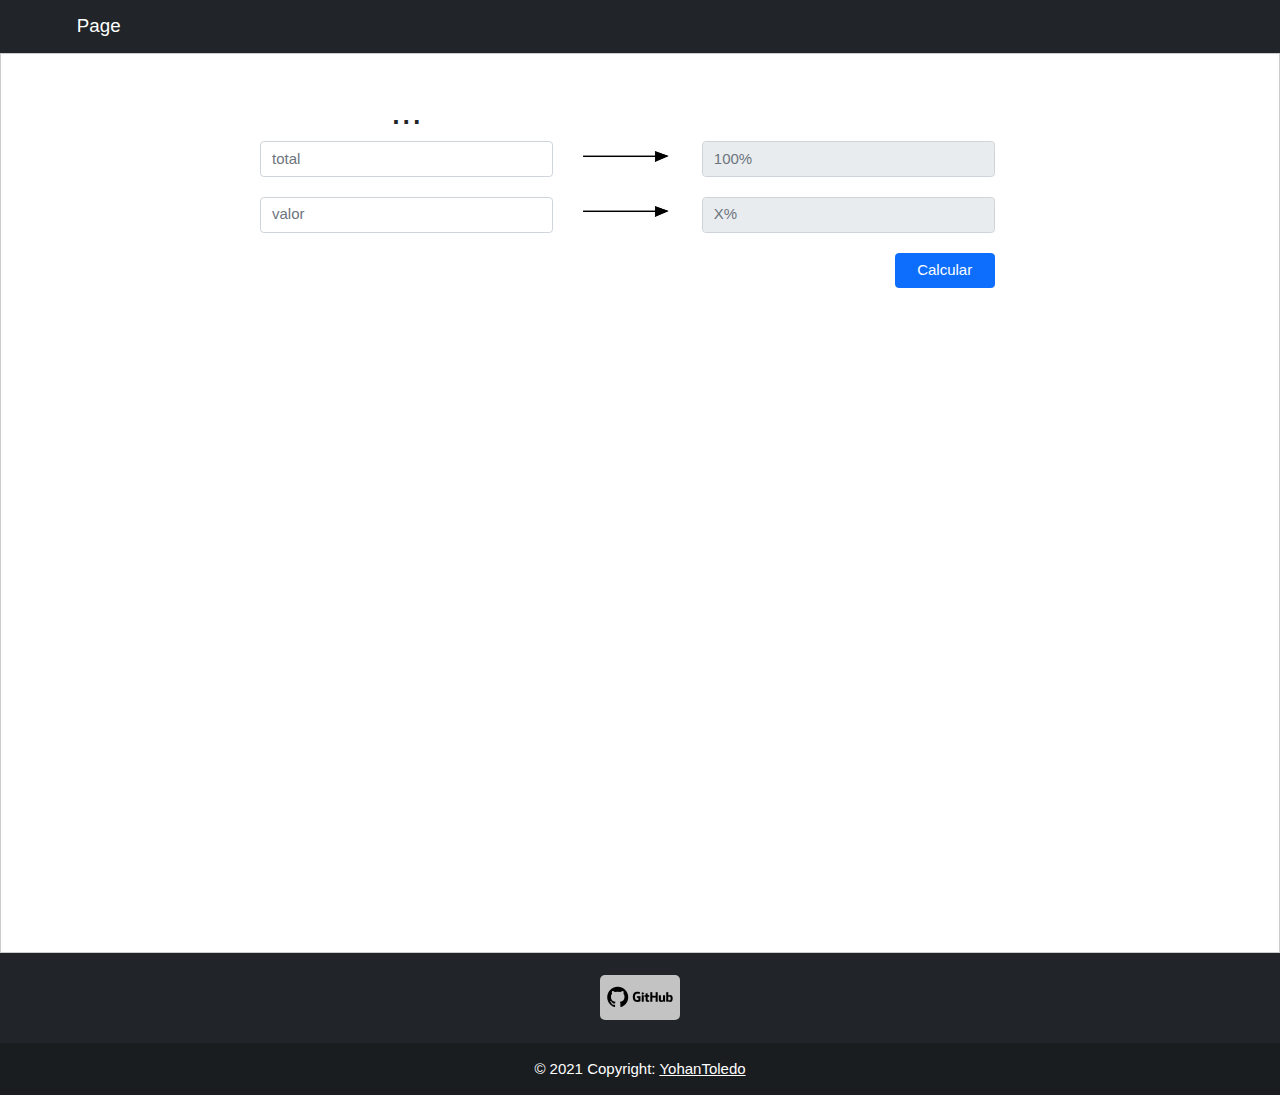
==== pages/index.html @ e11ba62f "Separating files and second page added" ====
<!doctype html>

<html>
	<head>
		<title>PAGE</title>
		<link href="../libs/bootstrap.min.css" rel="stylesheet" />
		<script src="../libs/jquery-3.6.0.min.js"></script>
		
		<link href="../stylesheet/style.css" rel="stylesheet" />		
		<script src="../javascript/functions.js"></script>
	</head>
	
	<body>
		
		<nav class="navbar navbar-dark bg-dark">
			<a class="navbar-brand" href="../index.html">Page</a>
		</nav>
		
		<div class="container-fluid">
			
			<div class="row">
				<div class="content col-md-12">
					<div class="row">
						<div class="col-md-5">
							<h1>...</h1>
						</div>
					</div>
				
					<div class="row" style="margin-bottom:20px;">
						<div class="col-md-5">    						
							<input class="form-control"  id="total" placeholder="total">
						</div>
						<div class="col-md-2" style="padding:0px;padding-top:3px;" > 
							<img class="img-seta" src="../images/seta.png"/>
						</div>
						<div class="col-md-5">
							<fieldset disabled>						
								<input class="form-control" placeholder="100%">
							</fieldset>
						</div>

					</div>
					
					<div class="row" style="margin-bottom:20px;">
						<div class="col-md-5">    						
							<input class="form-control" id="valor" placeholder="valor">
						</div>
						<div class="col-md-2" style="padding:0px;padding-top:3px;"> 
							<img class="img-seta" src="../images/seta.png"/>
						</div>
						<div class="col-md-5">
							<fieldset disabled>						
								<input class="form-control" id="resultado" placeholder="X%">
							</fieldset>
						</div>
					</div>
					
					<div class="row" style="margin-bottom:20px;">
						<div class="col-md-12 pull-right">
							<button type="button" class="btn btn-primary " id="btn-calcular" >Calcular</button>
						</div>
					</div>
				
				</div>
				
			</div>
			
		
		</div>
		
		<footer class="bg-dark text-center text-white">
  
			<div class="container p-4 pb-0">
				<section class="mb-4">  
				  <!-- Github -->
					<a class="col-md-12" text-align="center" href="https://github.com/YohanToledo">
						<img class="btn-github" src="../images/github.jpg"/>
					</a>
				</section>
			</div>

			<div class="text-center p-3" style="background-color: rgba(0, 0, 0, 0.2);">
				© 2021 Copyright:
				<a class="text-white" href="https://github.com/YohanToledo">YohanToledo</a>
			</div>
		</footer>
		
		
	</body>

</html>
---- stylesheet/style.css ----
body,html{
	height:100%;
	width:100%;
	font-family: 'Roboto', sans-serif;
	font-size:15px;
	background-color: /*#1C1C1C*/;
}


.navbar-brand{
	margin-left:6%;
	margin-right:6%;
}


.container-fluid{
	max-width: 100%;
	height:100%;
	text-align: center;
	border: 1px solid #ccc;
	margin-top: 0px;
	padding-left: 1%;
	padding-right: 1%;
	padding-top: 20px;
	padding-bottom:35px;
	/*border-radius:8px;*/
	background-color:#fff;
}

.content{
	padding:15px;
	text-align:center;
	max-width:60%;
	margin-left:19%;
}

.img-seta{
	width:90px; 
	height:15px; 
	padding: 2px;
	margin-right:3px;	
}

.btn-github{
	width:80px; 
	height:45px; 
	border-radius:5px;
}

#btn-calcular{
	width:100px;
}

.pull-right{
	text-align:right;
}
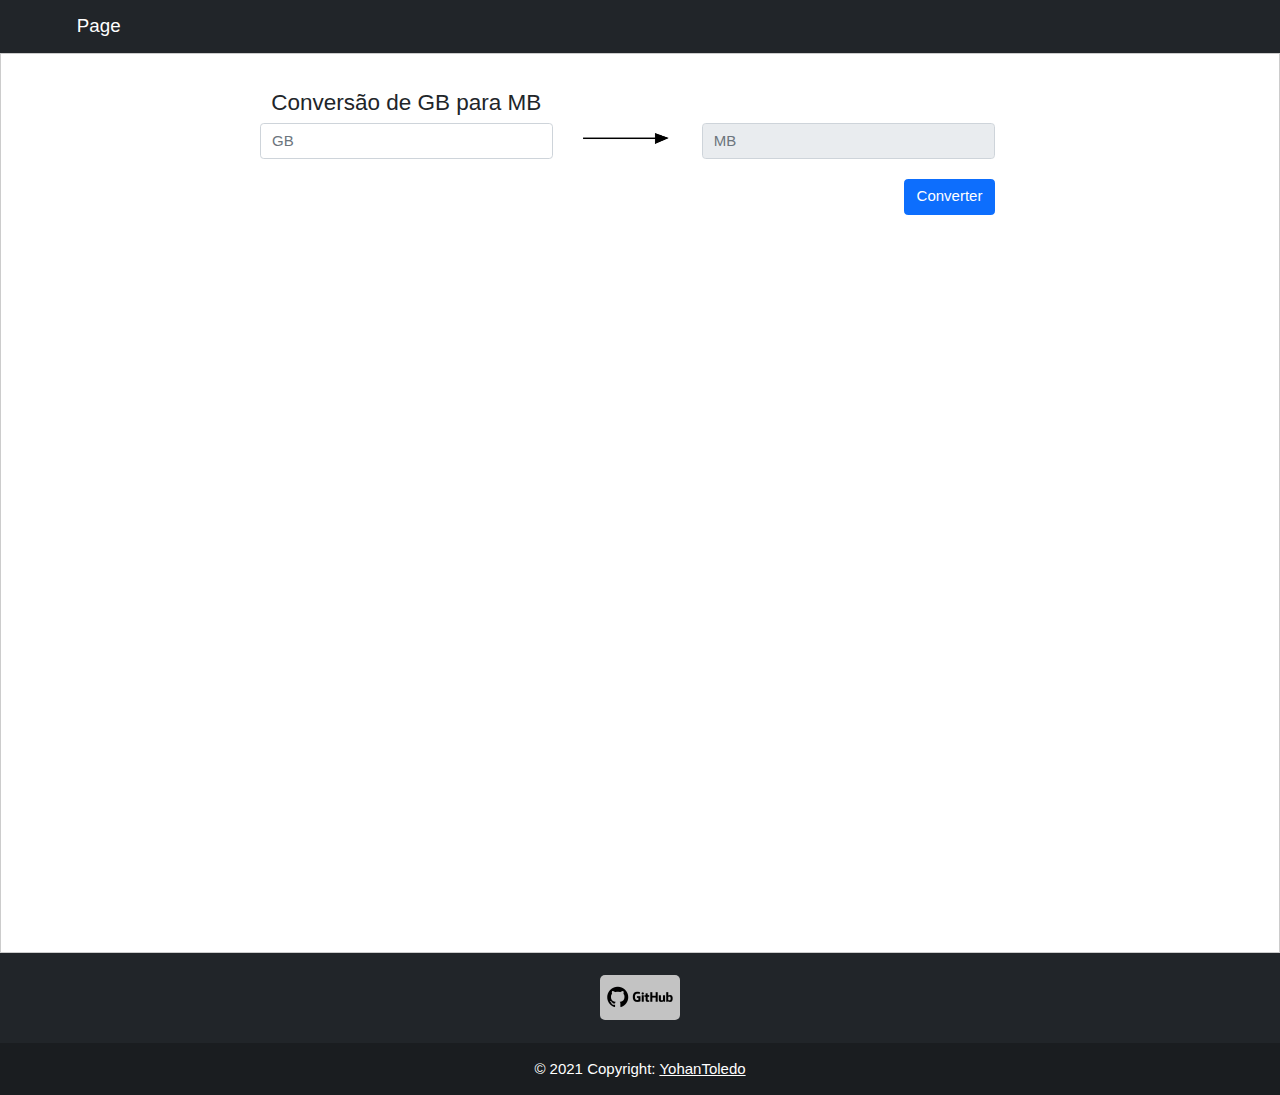
==== commit 845aadcd: "GB to MB conversion" ====
--- a/pages/index.html
+++ b/pages/index.html
@@ -22,42 +22,29 @@
 				<div class="content col-md-12">
 					<div class="row">
 						<div class="col-md-5">
-							<h1>...</h1>
+							<h4>Conversão de GB para MB</h4>
 						</div>
 					</div>
 				
 					<div class="row" style="margin-bottom:20px;">
 						<div class="col-md-5">    						
-							<input class="form-control"  id="total" placeholder="total">
+							<input class="form-control"  id="gb" placeholder="GB">
 						</div>
 						<div class="col-md-2" style="padding:0px;padding-top:3px;" > 
 							<img class="img-seta" src="../images/seta.png"/>
 						</div>
 						<div class="col-md-5">
 							<fieldset disabled>						
-								<input class="form-control" placeholder="100%">
+								<input class="form-control" id="mb" placeholder="MB">
 							</fieldset>
 						</div>
 
 					</div>
 					
-					<div class="row" style="margin-bottom:20px;">
-						<div class="col-md-5">    						
-							<input class="form-control" id="valor" placeholder="valor">
-						</div>
-						<div class="col-md-2" style="padding:0px;padding-top:3px;"> 
-							<img class="img-seta" src="../images/seta.png"/>
-						</div>
-						<div class="col-md-5">
-							<fieldset disabled>						
-								<input class="form-control" id="resultado" placeholder="X%">
-							</fieldset>
-						</div>
-					</div>
 					
 					<div class="row" style="margin-bottom:20px;">
 						<div class="col-md-12 pull-right">
-							<button type="button" class="btn btn-primary " id="btn-calcular" >Calcular</button>
+							<button type="button" class="btn btn-primary " id="btn-converter" >Converter</button>
 						</div>
 					</div>
 				
